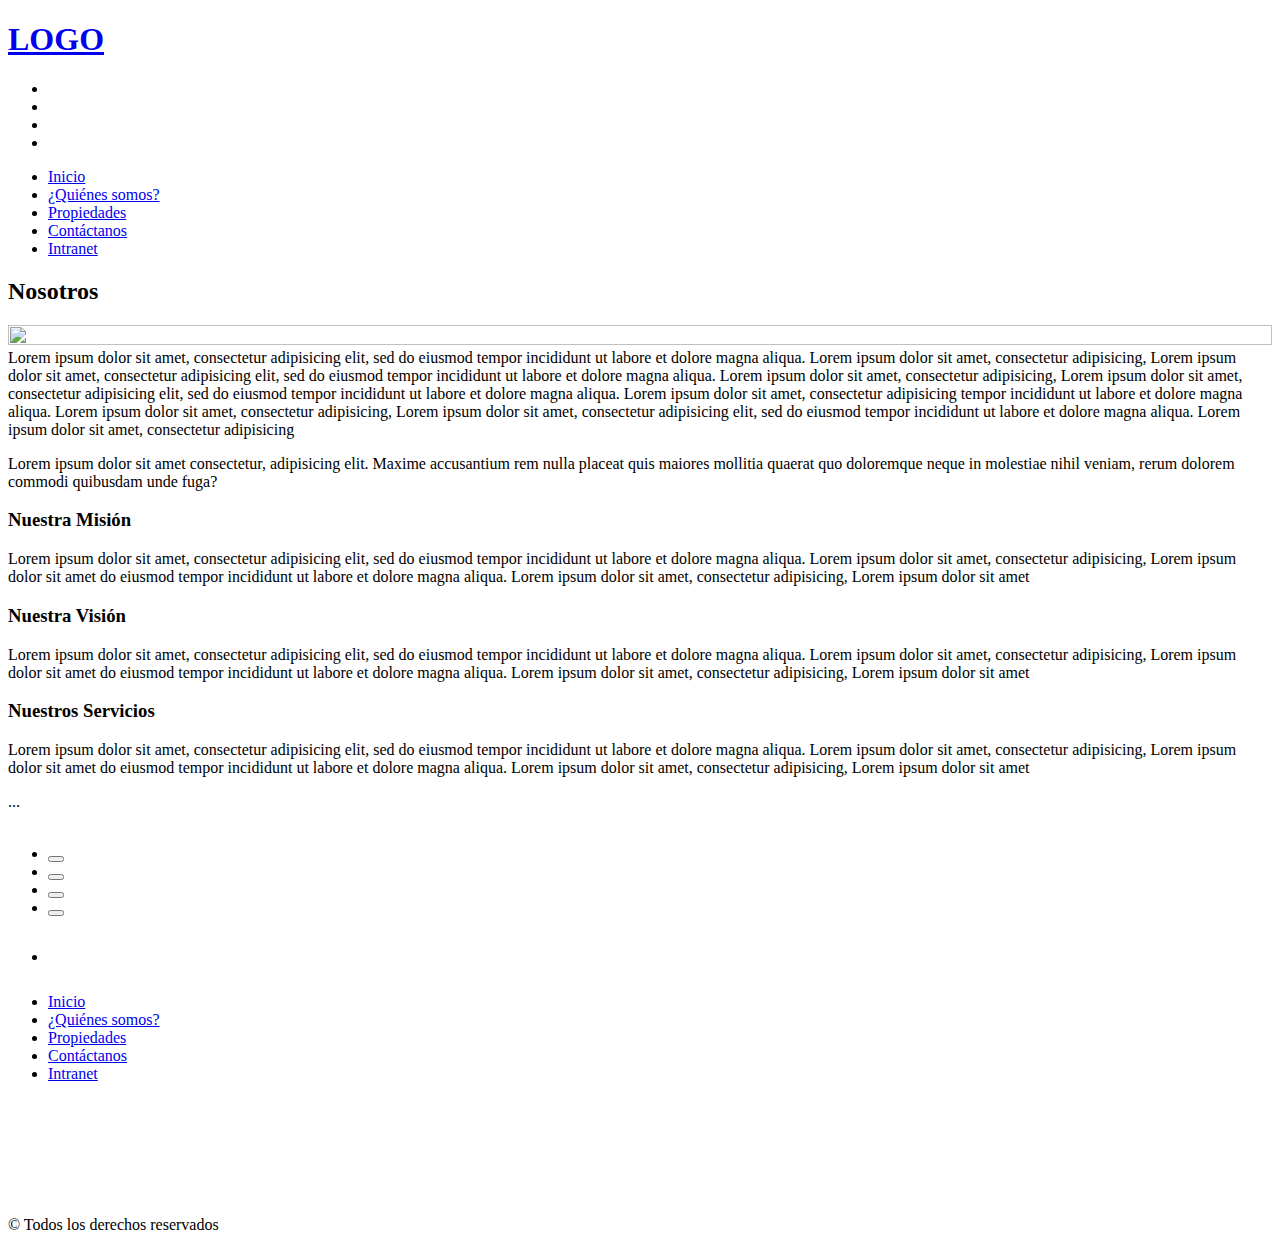
==== about.html @ 159c0ed7 "fix: repair img of TheTest" ====
<!DOCTYPE html>
<html lang="en">
  <head>
    <meta charset="utf-8" />
    <meta content="width=device-width, initial-scale=1.0" name="viewport" />

    <title>Nosotros - Página básica 4</title>
    <meta content="" name="description" />
    <meta content="" name="keywords" />

    <!-- Google Fonts -->
    <link rel="preconnect" href="https://fonts.googleapis.com" />
    <link rel="preconnect" href="https://fonts.gstatic.com" crossorigin />
    <link
      href="https://fonts.googleapis.com/css2?family=Open+Sans:ital,wght@0,300;0,400;0,500;0,600;0,700;1,300;1,400;1,600;1,700&family=Roboto:ital,wght@0,300;0,400;0,500;0,600;0,700;1,300;1,400;1,500;1,600;1,700&family=Work+Sans:ital,wght@0,300;0,400;0,500;0,600;0,700;1,300;1,400;1,500;1,600;1,700&display=swap"
      rel="stylesheet"
    />

    <!-- Vendor CSS Files -->
    <link
      href="assets/vendor/bootstrap/css/bootstrap.min.css"
      rel="stylesheet"
    />
    <link
      href="assets/vendor/bootstrap-icons/bootstrap-icons.css"
      rel="stylesheet"
    />
    <link
      href="assets/vendor/fontawesome-free/css/all.min.css"
      rel="stylesheet"
    />
    <link href="assets/vendor/aos/aos.css" rel="stylesheet" />
    <link
      href="assets/vendor/glightbox/css/glightbox.min.css"
      rel="stylesheet"
    />
    <link href="assets/vendor/swiper/swiper-bundle.min.css" rel="stylesheet" />

    <!-- Template Main CSS File -->
    <link href="assets/css/main.css" rel="stylesheet" />
  </head>

  <body>
    <!-- ======= Header ======= -->
    <header id="header" class="header">
      <div class="container-fluid p-0 m-0">
        <div
          class="container-fluid d-flex align-items-center justify-content-between navbar-nav-top"
        >
          <a href="index.html" class="logo">
            <h1>LOGO</h1>
          </a>

          <i
            class="mobile-nav-toggle mobile-nav-show bi bi-list text-white"
          ></i>
          <i
            class="mobile-nav-toggle mobile-nav-hide d-none bi bi-x text-white"
          ></i>
          <nav id="navbar" class="navbar">
            <ul>
              <li>
                <a href="#" class="active">
                  <i class="bi bi-linkedin"></i>
                </a>
              </li>
              <li>
                <a href="#">
                  <i class="bi bi-instagram"></i>
                </a>
              </li>
              <li>
                <a href="#">
                  <i class="bi bi-twitter"></i>
                </a>
              </li>
              <li>
                <a href="#">
                  <i class="bi bi-facebook"></i>
                </a>
              </li>
            </ul>
          </nav>
          <!-- .navbar -->
        </div>

        <div class="w-100">
          <nav id="navbar" class="navbar w-100">
            <ul class="navbar-nav-down">
              <li><a href="index.html">Inicio</a></li>
              <li><a href="about.html" class="active">¿Quiénes somos?</a></li>
              <li><a href="properties.html">Propiedades</a></li>
              <li><a href="contact.html">Contáctanos</a></li>
              <li><a href="intranet.html">Intranet</a></li>
            </ul>
          </nav>
        </div>
      </div>
    </header>
    <!-- End Header -->

    <main id="main" class="mb-5">
      <div class="container-fluid about-section">
        <div class="container">
          <div class="row">
            <div class="col-lg-12">
              <div class="contact-agent-title">
                <div class="section-header section-header__uppercase">
                  <h2>Nosotros</h2>
                </div>
                <div class="row mb-1">
                  <div class="col-12 col-md-4">
                    <img
                    src="https://lh4.ggpht.com/wKrDLLmmxjfRG2-E-k5L5BUuHWpCOe4lWRF7oVs1Gzdn5e5yvr8fj-ORTlBF43U47yI=w300"
                    style="width: 100%; height: 90%; float: left"
                  />
                  </div>
                  <div class="col-12 col-md-8">
                    <p>
                      Lorem ipsum dolor sit amet, consectetur adipisicing elit, sed
                      do eiusmod tempor incididunt ut labore et dolore magna aliqua.
                      Lorem ipsum dolor sit amet, consectetur adipisicing, Lorem
                      ipsum dolor sit amet, consectetur adipisicing elit, sed do
                      eiusmod tempor incididunt ut labore et dolore magna aliqua.
                      Lorem ipsum dolor sit amet, consectetur adipisicing, Lorem
                      ipsum dolor sit amet, consectetur adipisicing elit, sed do
                      eiusmod tempor incididunt ut labore et dolore magna aliqua.
                      Lorem ipsum dolor sit amet, consectetur adipisicing tempor
                      incididunt ut labore et dolore magna aliqua. Lorem ipsum dolor
                      sit amet, consectetur adipisicing, Lorem ipsum dolor sit amet,
                      consectetur adipisicing elit, sed do eiusmod tempor incididunt
                      ut labore et dolore magna aliqua. Lorem ipsum dolor sit amet,
                      consectetur adipisicing
                    </p>
                    <p>
                      Lorem ipsum dolor sit amet consectetur, adipisicing elit.
                      Maxime accusantium rem nulla placeat quis maiores mollitia
                      quaerat quo doloremque neque in molestiae nihil veniam, rerum
                      dolorem commodi quibusdam unde fuga?
                    </p>
                  </div>
                </div>
                <div class="row mision-vision-section">
                  <div class="col-lg-9">
                    <h3>Nuestra Misión</h3>
                    <p>
                      Lorem ipsum dolor sit amet, consectetur adipisicing elit,
                      sed do eiusmod tempor incididunt ut labore et dolore magna
                      aliqua. Lorem ipsum dolor sit amet, consectetur
                      adipisicing, Lorem ipsum dolor sit amet do eiusmod tempor
                      incididunt ut labore et dolore magna aliqua. Lorem ipsum
                      dolor sit amet, consectetur adipisicing, Lorem ipsum dolor
                      sit amet
                    </p>

                    <h3>Nuestra Visión</h3>
                    <p>
                      Lorem ipsum dolor sit amet, consectetur adipisicing elit,
                      sed do eiusmod tempor incididunt ut labore et dolore magna
                      aliqua. Lorem ipsum dolor sit amet, consectetur
                      adipisicing, Lorem ipsum dolor sit amet do eiusmod tempor
                      incididunt ut labore et dolore magna aliqua. Lorem ipsum
                      dolor sit amet, consectetur adipisicing, Lorem ipsum dolor
                      sit amet
                    </p>
                    <h3>Nuestros Servicios</h3>
                    <p>
                      Lorem ipsum dolor sit amet, consectetur adipisicing elit,
                      sed do eiusmod tempor incididunt ut labore et dolore magna
                      aliqua. Lorem ipsum dolor sit amet, consectetur
                      adipisicing, Lorem ipsum dolor sit amet do eiusmod tempor
                      incididunt ut labore et dolore magna aliqua. Lorem ipsum
                      dolor sit amet, consectetur adipisicing, Lorem ipsum dolor
                      sit amet
                    </p>
                  </div>

                  <div class="col-lg-3 bg-mision-vision-img">...</div>
                </div>
              </div>
            </div>
          </div>
        </div>
      </div>
    </main>
    <!-- End #main -->

    <!-- ======= Footer ======= -->
    <footer id="footer" class="footer">
      <div class="footer-content position-relative">
        <div class="container">
          <div class="row w-100">
            <div class="col-lg-4 d-flex align-items-center flex-column">
              <div class="footer-logo">
                <a href="index.html" style="color: #fff !important">LOGO</a>
              </div>
              <div class="footer-navigation">
                <div class="footer-nav-links">
                  <ul>
                    <li>
                      <button
                        type="button"
                        class="btn btn-dark btn-circle btn-sm"
                      >
                        <a href="#">
                          <i class="bi bi-facebook"></i>
                        </a>
                      </button>
                    </li>

                    <li>
                      <button
                        type="button"
                        class="btn btn-dark btn-circle btn-sm"
                      >
                        <a href="#">
                          <i class="bi bi-instagram"></i>
                        </a>
                      </button>
                    </li>

                    <li>
                      <button
                        type="button"
                        class="btn btn-dark btn-circle btn-sm"
                      >
                        <a href="#">
                          <i class="bi bi-twitter"></i>
                        </a>
                      </button>
                    </li>

                    <li>
                      <button
                        type="button"
                        class="btn btn-dark btn-circle btn-sm"
                      >
                        <a href="#">
                          <i class="bi bi-linkedin"></i>
                        </a>
                      </button>
                    </li>
                  </ul>
                </div>
              </div>
            </div>

            <div class="col-lg-4 align-items-center">
              <div class="footer-nav-address">
                <ul class="footer-nav-menu">
                  <li>
                    <h4 style="color: #fff; font-size: 20px">Menú</h4>
                  </li>
                  <li><a href="index.html">Inicio</a></li>
                  <li><a href="about.html">¿Quiénes somos?</a></li>
                  <li><a href="properties.html">Propiedades</a></li>
                  <li><a href="contact.html">Contáctanos</a></li>
                  <li><a href="intranet.html">Intranet</a></li>
                </ul>
              </div>
            </div>

            <div class="col-lg-4 d-flex align-items-center flex-column">
              <p class="text-center" style="color: #fff; font-size: 20px">
                Contáctese con nosotros
              </p>

              <div class="footer-nav-address">
                <ul>
                  <li style="color: #fff !important">
                    <i class="bi bi-geo-alt"></i>
                    <span
                      >RentalProp Spa Apoquindo 6410 Of. 605, Las Condes</span
                    >
                  </li>
                  <li style="color: #fff !important">
                    <i class="bi bi-telephone"></i>
                    <span
                      >RentalProp Spa Apoquindo 6410 Of. 605, Las Condes</span
                    >
                  </li>
                  <li style="color: #fff !important">
                    <i class="bi bi-envelope-open mr-3"></i>
                    <span
                      >RentalProp Spa Apoquindo 6410 Of. 605, Las Condes</span
                    >
                  </li>
                </ul>
              </div>
            </div>
          </div>
        </div>
      </div>
    </footer>
    <div class="row w-100">
      <div
        class="d-flex flex-row align-items-center justify-content-center text-center pt-3 bg-white"
      >
        <p>&copy Todos los derechos reservados</p>
      </div>
    </div>
    <!-- End Footer -->

    <a
      href="#"
      class="scroll-top d-flex align-items-center justify-content-center"
      ><i class="bi bi-arrow-up-short"></i
    ></a>

    <div id="preloader"></div>

    <!-- Vendor JS Files -->
    <script src="assets/vendor/bootstrap/js/bootstrap.bundle.min.js"></script>
    <script src="assets/vendor/aos/aos.js"></script>
    <script src="assets/vendor/glightbox/js/glightbox.min.js"></script>
    <script src="assets/vendor/isotope-layout/isotope.pkgd.min.js"></script>
    <script src="assets/vendor/swiper/swiper-bundle.min.js"></script>
    <script src="assets/vendor/purecounter/purecounter_vanilla.js"></script>
    <script src="assets/vendor/php-email-form/validate.js"></script>

    <!-- Template Main JS File -->
    <script src="assets/js/main.js"></script>
  </body>
</html>
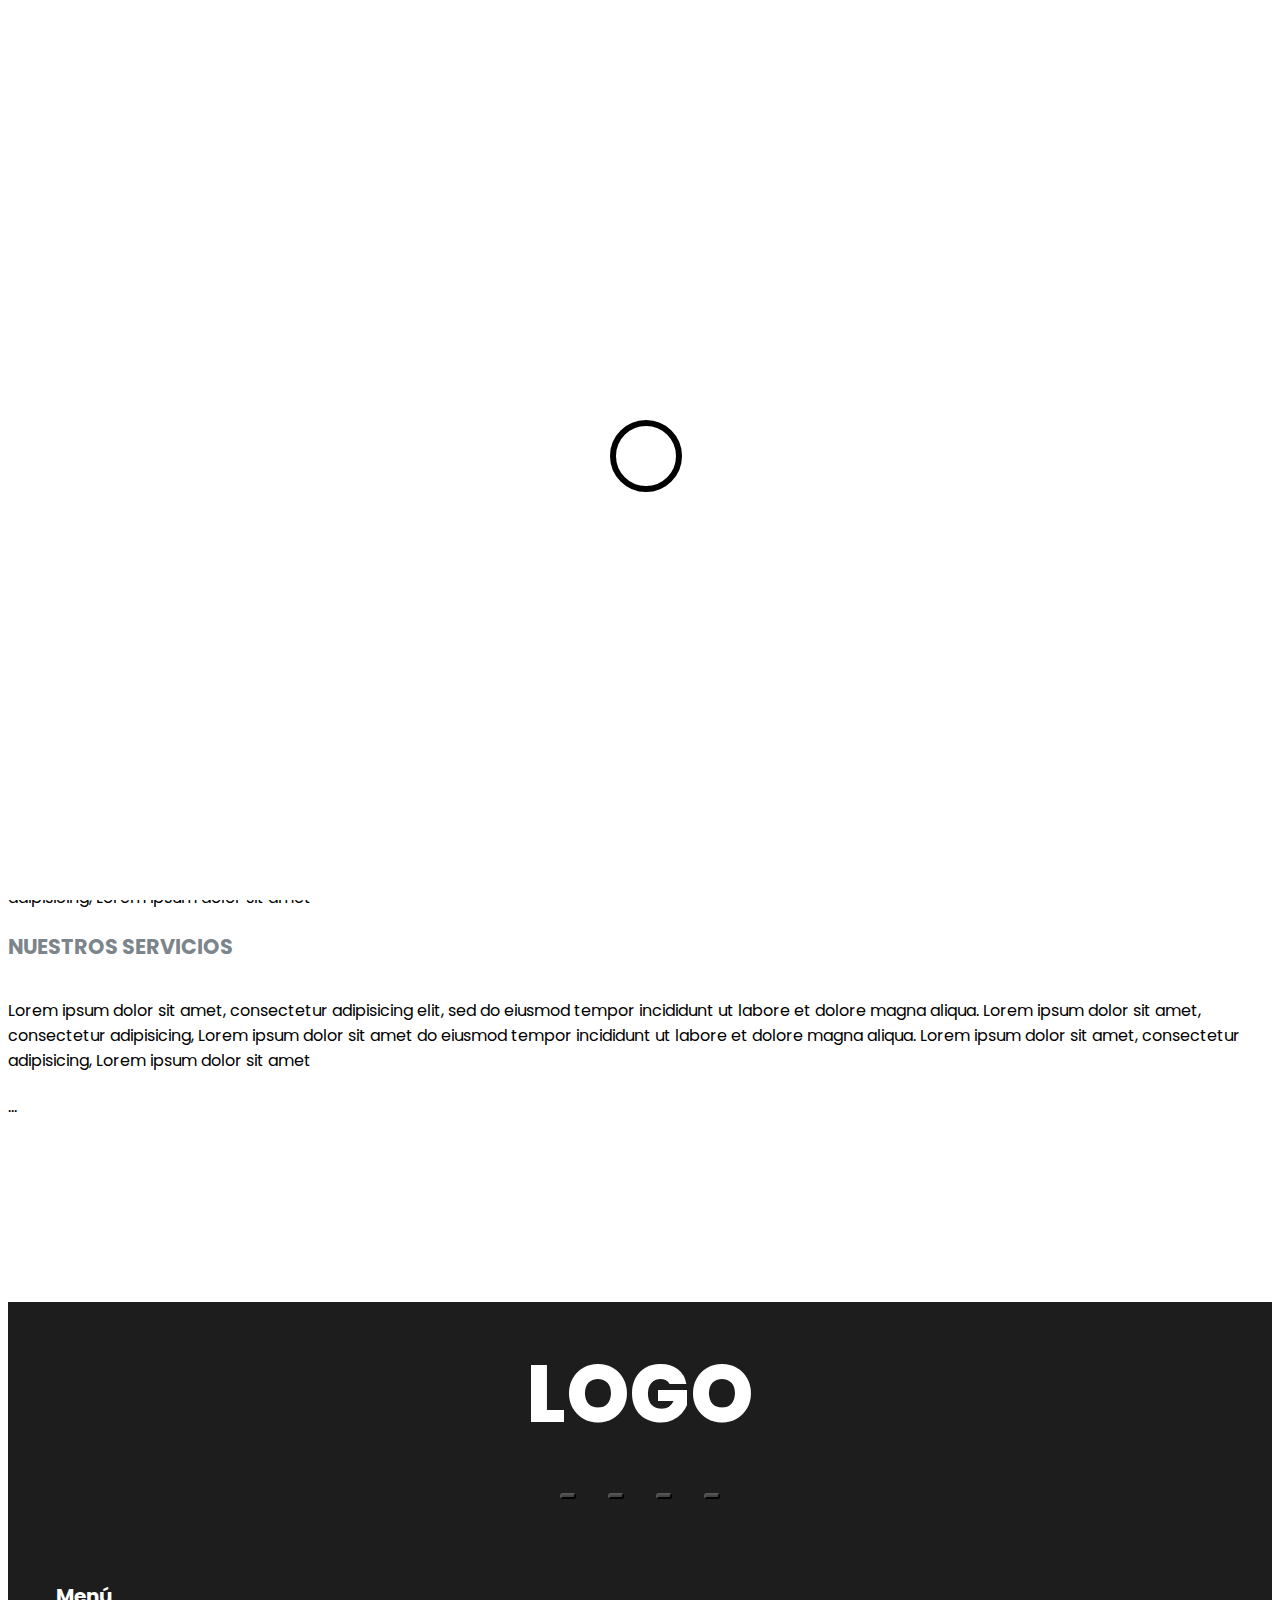
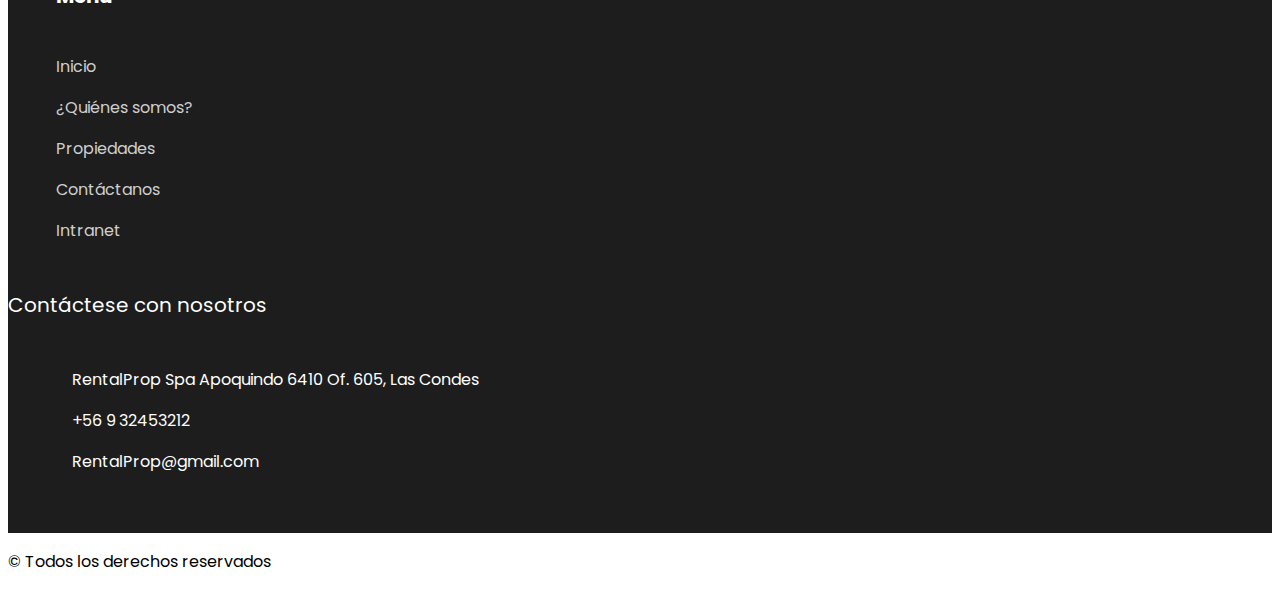
==== commit 9a6d518b: "issues: design and format" ====
--- a/about.html
+++ b/about.html
@@ -109,13 +109,13 @@
                   <h2>Nosotros</h2>
                 </div>
                 <div class="row mb-1">
-                  <div class="col-12 col-md-4">
+                  <div class="col-lg-4 col-sm-12">
                     <img
                     src="https://lh4.ggpht.com/wKrDLLmmxjfRG2-E-k5L5BUuHWpCOe4lWRF7oVs1Gzdn5e5yvr8fj-ORTlBF43U47yI=w300"
                     style="width: 100%; height: 90%; float: left"
                   />
                   </div>
-                  <div class="col-12 col-md-8">
+                  <div class="col-lg-8 col-sm-12">
                     <p>
                       Lorem ipsum dolor sit amet, consectetur adipisicing elit, sed
                       do eiusmod tempor incididunt ut labore et dolore magna aliqua.
@@ -276,13 +276,13 @@
                   <li style="color: #fff !important">
                     <i class="bi bi-telephone"></i>
                     <span
-                      >RentalProp Spa Apoquindo 6410 Of. 605, Las Condes</span
+                      >+56 9 32453212 </span
                     >
                   </li>
                   <li style="color: #fff !important">
                     <i class="bi bi-envelope-open mr-3"></i>
                     <span
-                      >RentalProp Spa Apoquindo 6410 Of. 605, Las Condes</span
+                      >RentalProp@gmail.com</span
                     >
                   </li>
                 </ul>
--- a/assets/css/main.css
+++ b/assets/css/main.css
@@ -0,0 +1,3118 @@
+/* Fonts */
+/* Google Poppins */
+@import url('https://fonts.googleapis.com/css2?family=Poppins:wght@400;600;800&display=swap');
+
+/* Colors */
+:root {
+  /* Font color */
+  --text-primary: #1e8bff;
+  --text-secundary: #7d858c;
+  --text-dark: #1d1d1d;
+  --text-white: #ffffff;
+  --text-light: #f5f5f5;
+
+  /* Backgrounds */
+  --bg-primary: #1e8bff;
+  --bg-secundary: #7d858c;
+  --bg-dark: #1d1d1d;
+  --bg-white: #ffffff;
+  --bg-light: #eeeeee;
+
+  /* Backgrounds Opacity */
+  --bg-primary-opacity: #1e8bffcc;
+  --bg-secundary-opacity: #0c0c0c62;
+
+  /* Font size */
+  --font-size-2xl: 2.2rem;
+  --font-size-xxl: 2rem;
+  --font-size-xl: 1.8rem;
+  --font-size-lg: 1.6rem;
+  --font-size-md: 1.4rem;
+  --font-size-sm: 1.2rem;
+  --font-size-xs: 1rem;
+}
+
+/* Smooth scroll behavior */
+:root {
+  scroll-behavior: smooth;
+}
+
+/*--------------------------------------------------------------
+# General
+--------------------------------------------------------------*/
+body {
+  font-family: 'Poppins', sans-serif;
+  color: var(--color-default);
+  overflow-x: hidden;
+}
+
+a {
+  color: var(--color-primary);
+  text-decoration: none;
+}
+
+a:hover {
+  color: var(--text-primary);
+  text-decoration: none;
+}
+
+h1,
+h2,
+h3,
+h4,
+h5,
+h6 {
+  font-family: var(--font-primary);
+}
+
+/*--------------------------------------------------------------
+# Sections & Section Header
+--------------------------------------------------------------*/
+section {
+  overflow: hidden;
+  padding: 1rem 0 3rem 0;
+}
+
+.section-bg {
+  background-color: var(--bg-white);
+}
+
+.section-header {
+  display: flex;
+  align-items: center;
+  justify-content: center;
+  text-align: center;
+  flex-direction: column;
+}
+
+.section-header.section-header__uppercase {
+  text-transform: uppercase;
+}
+
+.section-header h2 {
+  color: var(--text-dark);
+  text-align: center;
+  font-size: 1.5rem;
+  font-weight: bold;
+  padding-bottom: 1.2rem;
+}
+
+@media (max-width: 768px) {
+  .section-header h2 {
+    font-size: 1.5rem;
+  }
+}
+
+/*--------------------------------------------------------------
+# Breadcrumbs
+--------------------------------------------------------------*/
+.breadcrumbs {
+  padding: 140px 0 60px 0;
+  min-height: 30vh;
+  position: relative;
+  background-size: cover;
+  background-position: center;
+  background-repeat: no-repeat;
+}
+
+.breadcrumbs__intranet {
+  padding: 140px 0 60px 0;
+  min-height: 100vh;
+  position: relative;
+  background-size: cover;
+  background-position: center;
+  background-repeat: no-repeat;
+}
+.breadcrumbs__intranet .intranet-form .card-item {
+  background-color: #3d3d3d !important;
+}
+
+.intranet-form .card-item h3 {
+  color: var(--text-white) !important;
+  font-size: 1rem;
+  text-align: center;
+  font-weight: 600;
+}
+
+.intranet-form .card-item form input {
+  background-color:var(--bg-light);
+  color: var(--text-dark) !important;
+  border: 1px solid var(--text-dark) !important;
+  border-radius: 10px !important;
+  padding: 10px 15px !important;
+  font-size: 1rem !important;
+  font-weight: 600 !important;
+}
+
+/* chahe placeholder color */
+.intranet-form .card-item form input::placeholder {
+  color: var(--text-dark) !important;
+  text-align: center;
+}
+
+.intranet-form .card-item form label {
+  color: var(--text-white) !important;
+}
+.intranet-form .card-item form button {
+  background-color: var(--text-white) !important;
+  color: #3d3d3d !important;
+  border: 1px solid var(--text-white) !important;
+  border-radius: 10px !important;
+  padding: 10px 15px !important;
+  font-size: 1rem !important;
+  font-weight: 600 !important;
+}
+
+.breadcrumbs:before {
+  content: '';
+  background-color: rgba(0, 0, 0, 0.6);
+  position: absolute;
+  inset: 0;
+}
+
+.breadcrumbs h2 {
+  font-size: 56px;
+  font-weight: 500;
+  color: var(--text-white);
+  font-family: var(--font-secondary);
+}
+
+.breadcrumbs ol {
+  display: flex;
+  flex-wrap: wrap;
+  list-style: none;
+  padding: 0 0 10px 0;
+  margin: 0;
+  font-size: 16px;
+  font-weight: 600;
+  color: var(--color-primary);
+}
+
+.breadcrumbs ol a {
+  color: rgba(255, 255, 255, 0.8);
+  transition: 0.3s;
+}
+
+.breadcrumbs ol a:hover {
+  text-decoration: underline;
+}
+
+.breadcrumbs ol li + li {
+  padding-left: 10px;
+}
+
+.breadcrumbs ol li + li::before {
+  display: inline-block;
+  padding-right: 10px;
+  color: var(--text-white);
+  content: '/';
+}
+
+/*--------------------------------------------------------------
+# Scroll top button
+--------------------------------------------------------------*/
+.scroll-top {
+  position: fixed;
+  visibility: hidden;
+  opacity: 0;
+  right: 15px;
+  bottom: 15px;
+  z-index: 99999;
+  background: var(--bg-primary);
+  width: 40px;
+  height: 40px;
+  border-radius: 4px;
+  transition: all 0.4s;
+}
+
+.scroll-top i {
+  font-size: 24px;
+  color: var(--color-secondary);
+  line-height: 0;
+}
+
+.scroll-top:hover {
+  background: var(--bg-primary);
+  color: #fff;
+}
+
+.scroll-top.active {
+  visibility: visible;
+  opacity: 1;
+}
+
+/*--------------------------------------------------------------
+# Preloader
+--------------------------------------------------------------*/
+#preloader {
+  position: fixed;
+  inset: 0;
+  z-index: 999999;
+  overflow: hidden;
+  background: #fff;
+  transition: all 0.6s ease-out;
+}
+
+#preloader:before {
+  content: '';
+  position: fixed;
+  top: calc(50% - 30px);
+  left: calc(50% - 30px);
+  border: 6px solid #fff;
+  border-color: var(--color-primary) transparent var(--color-primary)
+    transparent;
+  border-radius: 50%;
+  width: 60px;
+  height: 60px;
+  -webkit-animation: animate-preloader 1.5s linear infinite;
+  animation: animate-preloader 1.5s linear infinite;
+}
+
+@-webkit-keyframes animate-preloader {
+  0% {
+    transform: rotate(0deg);
+  }
+
+  100% {
+    transform: rotate(360deg);
+  }
+}
+
+@keyframes animate-preloader {
+  0% {
+    transform: rotate(0deg);
+  }
+
+  100% {
+    transform: rotate(360deg);
+  }
+}
+
+/*--------------------------------------------------------------
+# Disable aos animation delay on mobile devices
+--------------------------------------------------------------*/
+@media screen and (max-width: 768px) {
+  [data-aos-delay] {
+    transition-delay: 0 !important;
+  }
+}
+
+/*--------------------------------------------------------------
+# Header
+--------------------------------------------------------------*/
+.header {
+  z-index: 997;
+  position: fixed;
+  top: 0;
+  left: 0;
+  right: 0;
+  width: 100%;
+}
+
+/*--------------------------------------------------------------
+# Desktop Navigation
+--------------------------------------------------------------*/
+.navbar-nav-top {
+  background-color: var(--bg-white);
+  padding: 0.5rem;
+}
+
+@media (min-width: 768px) {
+  .navbar-nav-top {
+    padding: 0rem 5rem;
+  }
+}
+
+.navbar-nav-top h1 {
+  color: var(--text-dark);
+  font-size: 2rem;
+  font-weight: 800;
+  padding: 0.2rem;
+}
+
+.navbar-nav-top .logo {
+  color: var(--text-dark);
+  font-size: 2rem;
+  font-weight: 800;
+  padding-top: 0.7rem;
+}
+
+.navbar-nav-top .navbar ul li a i {
+  color: var(--text-dark) !important;
+  font-size: 1rem !important;
+}
+
+.navbar-nav-top i {
+  color: var(--text-dark) !important;
+}
+
+.navbar-wrapper {
+  display: flex;
+  flex-direction: column;
+  justify-content: space-between;
+  flex-direction: column;
+  align-items: center;
+  width: 100%;
+}
+
+@media (min-width: 1280px) {
+  .navbar-nav-down {
+    width: 100%;
+    display: flex;
+    justify-content: space-around;
+    align-items: center;
+    padding: 0.5rem !important;
+    background-color: var(--bg-dark);
+  }
+
+  .navbar {
+    padding: 0;
+  }
+
+  .navbar ul {
+    margin: 0;
+    padding: 0;
+    display: flex;
+    list-style: none;
+    align-items: center;
+  }
+
+  .navbar li {
+    position: relative;
+  }
+
+  .navbar > ul > li {
+    white-space: nowrap;
+    padding: 10px 0 10px 28px;
+  }
+
+  .navbar a,
+  .navbar a:focus {
+    display: flex;
+    align-items: center;
+    justify-content: space-between;
+    padding: 0 3px;
+    font-family: var(--font-primary);
+    /* font-size: 16px; */
+    font-weight: 500;
+    color: rgba(255, 255, 255, 0.6);
+    text-transform: capitalize;
+    white-space: nowrap;
+    transition: 0.3s;
+    position: relative;
+  }
+
+  .navbar a i,
+  .navbar a:focus i {
+    font-size: 12px;
+    line-height: 0;
+    margin-left: 5px;
+  }
+
+  .navbar > ul > li > a:before {
+    content: '';
+    position: absolute;
+    width: 100%;
+    height: 2px;
+    bottom: -6px;
+    left: 0;
+    background-color: var(--color-primary);
+    visibility: hidden;
+    width: 0px;
+    transition: all 0.3s ease-in-out 0s;
+  }
+
+  .navbar a:hover:before,
+  .navbar li:hover > a:before,
+  .navbar .active:before {
+    visibility: visible;
+    width: 100%;
+  }
+
+  .navbar a:hover,
+  .navbar .active,
+  .navbar .active:focus,
+  .navbar li:hover > a {
+    color: #fff;
+  }
+
+  .navbar .dropdown ul {
+    display: block;
+    position: absolute;
+    left: 28px;
+    top: calc(100% + 30px);
+    margin: 0;
+    padding: 10px 0;
+    z-index: 99;
+    opacity: 0;
+    visibility: hidden;
+    background: #fff;
+    box-shadow: 0px 0px 30px rgba(127, 137, 161, 0.25);
+    transition: 0.3s;
+  }
+
+  .navbar .dropdown ul li {
+    min-width: 200px;
+  }
+
+  .navbar .dropdown ul a {
+    padding: 10px 20px;
+    /* font-size: 15px; */
+    text-transform: none;
+    color: var(--color-default);
+    font-weight: 400;
+  }
+
+  .navbar .dropdown ul a i {
+    font-size: 12px;
+  }
+
+  .navbar .dropdown ul a:hover,
+  .navbar .dropdown ul .active:hover,
+  .navbar .dropdown ul li:hover > a {
+    color: var(--color-primary);
+  }
+
+  .navbar .dropdown:hover > ul {
+    opacity: 1;
+    top: 100%;
+    visibility: visible;
+  }
+
+  .navbar .dropdown .dropdown ul {
+    top: 0;
+    left: calc(100% - 30px);
+    visibility: hidden;
+  }
+
+  .navbar .dropdown .dropdown:hover > ul {
+    opacity: 1;
+    top: 0;
+    left: 100%;
+    visibility: visible;
+  }
+}
+
+@media (min-width: 1280px) and (max-width: 1366px) {
+  .navbar .dropdown .dropdown ul {
+    left: -90%;
+  }
+
+  .navbar .dropdown .dropdown:hover > ul {
+    left: -100%;
+  }
+}
+
+@media (min-width: 1280px) {
+  .mobile-nav-show,
+  .mobile-nav-hide {
+    display: none;
+  }
+}
+
+/*--------------------------------------------------------------
+# Mobile Navigation
+--------------------------------------------------------------*/
+@media (max-width: 1279px) {
+  .navbar {
+    position: fixed;
+    top: 0;
+    right: -100%;
+    width: 100%;
+    max-width: 400px;
+    bottom: 0;
+    transition: 0.3s;
+    z-index: 9997;
+  }
+
+  .navbar ul {
+    position: absolute;
+    inset: 0;
+    padding: 50px 0 10px 0;
+    margin: 0;
+    background: rgba(0, 0, 0, 0.8);
+    overflow-y: auto;
+    transition: 0.3s;
+    z-index: 9998;
+  }
+
+  .navbar a,
+  .navbar a:focus {
+    display: flex;
+    align-items: center;
+    justify-content: space-between;
+    padding: 10px 20px;
+    font-family: var(--font-primary);
+    font-size: 15px;
+    font-weight: 500;
+    color: rgba(255, 255, 255, 0.7);
+    white-space: nowrap;
+    text-transform: uppercase;
+    transition: 0.3s;
+  }
+
+  .navbar a i,
+  .navbar a:focus i {
+    font-size: 12px;
+    line-height: 0;
+    margin-left: 5px;
+  }
+
+  .navbar a:hover,
+  .navbar .active,
+  .navbar .active:focus,
+  .navbar li:hover > a {
+    color: #fff;
+  }
+
+  .navbar .dropdown ul,
+  .navbar .dropdown .dropdown ul {
+    position: static;
+    display: none;
+    padding: 10px 0;
+    margin: 10px 20px;
+    transition: all 0.5s ease-in-out;
+    border: 1px solid #222428;
+  }
+
+  .navbar .dropdown > .dropdown-active,
+  .navbar .dropdown .dropdown > .dropdown-active {
+    display: block;
+  }
+
+  .mobile-nav-show {
+    position: relative;
+    color: #fff;
+    font-size: 28px;
+    cursor: pointer;
+    line-height: 0;
+    transition: 0.5s;
+    z-index: 9999;
+    padding-right: 10px;
+  }
+
+  .mobile-nav-hide {
+    color: #fff !important;
+    font-size: 32px;
+    cursor: pointer;
+    line-height: 0;
+    transition: 0.5s;
+    position: fixed;
+    right: 20px;
+    top: 20px;
+    z-index: 9999;
+    background-color: var(--bg-white);
+
+    border-radius: 50%;
+  }
+
+  .mobile-nav-active {
+    overflow: hidden;
+  }
+
+  .mobile-nav-active .navbar {
+    right: 0;
+  }
+
+  .mobile-nav-active .navbar:before {
+    content: '';
+    position: fixed;
+    inset: 0;
+    background-color: rgba(255, 255, 255, 0.205);
+    z-index: 9996;
+  }
+}
+
+/*--------------------------------------------------------------
+# Get Started Section
+--------------------------------------------------------------*/
+.get-started .content {
+  padding: 30px 0;
+}
+
+.get-started .content h3 {
+  font-size: 36px;
+  color: var(--color-secondary);
+  font-weight: 600;
+  margin-bottom: 25px;
+  padding-bottom: 25px;
+  position: relative;
+}
+
+.get-started .content h3:after {
+  content: '';
+  position: absolute;
+  display: block;
+  width: 60px;
+  height: 4px;
+  background: var(--color-primary);
+  left: 0;
+  bottom: 0;
+}
+
+.get-started .content p {
+  font-size: 14px;
+}
+
+.get-started .php-email-form {
+  background: #fff;
+  padding: 30px;
+  height: 100%;
+}
+
+@media (max-width: 575px) {
+  .get-started .php-email-form {
+    padding: 20px;
+  }
+}
+
+.get-started .php-email-form h3 {
+  font-size: 14px;
+  font-weight: 700;
+  text-transform: uppercase;
+  letter-spacing: 1px;
+}
+
+.get-started .php-email-form p {
+  font-size: 14px;
+  margin-bottom: 20px;
+}
+
+.get-started .php-email-form .error-message {
+  display: none;
+  color: #fff;
+  background: #df1529;
+  text-align: left;
+  padding: 15px;
+  margin-bottom: 24px;
+  font-weight: 600;
+}
+
+.get-started .php-email-form .sent-message {
+  display: none;
+  color: #fff;
+  background: #059652;
+  text-align: center;
+  padding: 15px;
+  margin-bottom: 24px;
+  font-weight: 600;
+}
+
+.get-started .php-email-form .loading {
+  display: none;
+  background: #fff;
+  text-align: center;
+  padding: 15px;
+  margin-bottom: 24px;
+}
+
+.get-started .php-email-form .loading:before {
+  content: '';
+  display: inline-block;
+  border-radius: 50%;
+  width: 24px;
+  height: 24px;
+  margin: 0 10px -6px 0;
+  border: 3px solid #059652;
+  border-top-color: #fff;
+  -webkit-animation: animate-loading 1s linear infinite;
+  animation: animate-loading 1s linear infinite;
+}
+
+.get-started .php-email-form input,
+.get-started .php-email-form textarea {
+  border-radius: 0;
+  box-shadow: none;
+  font-size: 14px;
+  border-radius: 0;
+}
+
+.get-started .php-email-form input:focus,
+.get-started .php-email-form textarea:focus {
+  border-color: var(--color-primary);
+}
+
+.get-started .php-email-form input {
+  padding: 12px 15px;
+}
+
+.get-started .php-email-form textarea {
+  padding: 12px 15px;
+}
+
+.get-started .php-email-form button[type='submit'] {
+  background: var(--color-primary);
+  border: 0;
+  padding: 10px 30px;
+  color: #fff;
+  transition: 0.4s;
+  border-radius: 4px;
+}
+
+.get-started .php-email-form button[type='submit']:hover {
+  background: rgba(254, 185, 0, 0.8);
+}
+
+@-webkit-keyframes animate-loading {
+  0% {
+    transform: rotate(0deg);
+  }
+
+  100% {
+    transform: rotate(360deg);
+  }
+}
+
+@keyframes animate-loading {
+  0% {
+    transform: rotate(0deg);
+  }
+
+  100% {
+    transform: rotate(360deg);
+  }
+}
+/*--------------------------------------------------------------
+# Filter search Section
+--------------------------------------------------------------*/
+.filter-search {
+  margin-top: -4rem !important;
+  position: relative;
+  z-index: 99;
+}
+
+.filter-search.filter-search__centred {
+  margin-top: -14rem !important;
+  position: relative;
+  z-index: 99;
+}
+
+.filter-search .container {
+  padding: 30px 2rem;
+  background-color: var(--bg-light);
+  border-radius: 20px;
+  color: #ffffff;
+}
+
+.filter-search .container button {
+  border-radius: 50px;
+  background-color: #3d3d3d !important;
+  color: var(--text-white) !important;
+  padding: 0.5rem 2.2rem;
+}
+
+.filter-search .container button:hover {
+  background-color: var(--text-white) !important;
+  color: #3d3d3d !important;
+}
+
+.filter-search .container .row select {
+  background-color: var(--bg-light) !important;
+  color: var(--text-dark) !important;
+  border-radius: 50px;
+  border: 2px solid var(--bg-dark);
+}
+
+.filter-search .container .row input[type='text'],
+.filter-search .container .row input[type='number'] {
+  background-color: var(--bg-light) !important;
+  color: var(--text-dark) !important;
+  border-radius: 50px;
+  border: 2px solid var(--bg-dark);
+}
+
+.filter-search .container .row input[type='radio'] {
+  background-color: var(--bg-light) !important;
+}
+
+.filter-search .container .row input[type='radio']:checked {
+  background-color: var(--bg-primary) !important;
+}
+
+.filter-search .container .row input::-webkit-input-placeholder {
+  color: var(--text-dark);
+}
+
+.filter-search form {
+  color: var(--text-dark);
+}
+
+.radio-item {
+  display: inline-block;
+  position: relative;
+  padding: 0 6px;
+  margin: 10px 0 0;
+}
+
+.radio-item input[type='radio'] {
+  display: none;
+}
+
+.radio-item label {
+  color: #3d3d3d;
+  font-weight: normal;
+}
+
+.radio-item label:before {
+  content: ' ';
+  display: inline-block;
+  position: relative;
+  top: 5px;
+  margin: 0 5px 0 0;
+  width: 20px;
+  height: 20px;
+  border-radius: 11px;
+  border: 2px solid #004c97;
+  background: #004c97 !important;
+}
+
+.form-check-input .radio-item input[type='radio']:checked + label:after {
+  border-radius: 11px;
+  width: 12px;
+  height: 12px;
+  position: absolute;
+  top: 9px;
+  left: 10px;
+  content: ' ';
+  display: block;
+  background: #004c97 !important;
+}
+
+/*--------------------------------------------------------------
+# Utstanding Properties Section
+--------------------------------------------------------------*/
+.outstanding-properties {
+  background-color: var(--bg-light);
+  margin: 4rem 0;
+}
+
+.outstanding-properties .container {
+  padding: 3rem 0;
+  margin: 1rem auto;
+}
+
+.section-display-conf {
+  display: flex;
+  justify-content: space-between;
+  align-items: center;
+  background-color: var(--bg-white);
+  padding: 0.5rem;
+  margin: 0.5rem;
+  border-radius: 5px;
+}
+
+.section-display-conf span {
+  color: #3d3d3d;
+  font-weight: 600;
+  font-size: 1.2rem;
+  text-transform: uppercase;
+}
+
+.preview-layout button span i {
+  color: #3d3d3d;
+  font-size: 1.3rem;
+}
+
+.section-display-conf button {
+  cursor: pointer;
+  margin: 0.2rem;
+}
+
+.outstanding-properties .property-item {
+  display: flex;
+  flex-direction: column;
+  justify-content: space-between;
+  border-radius: 10px;
+  margin: 0.7rem 0;
+  background-color: var(--bg-white);
+  border: 1px solid var(--bg-light);
+  padding: 0.5rem;
+}
+
+.outstanding-properties .property-item-list {
+  display: flex;
+  flex-direction: row;
+  align-items: center;
+  /* flex-direction: column; */
+  justify-content: space-between;
+  border-radius: 10px;
+  margin: 0.7rem 0;
+  background-color: var(--bg-white);
+  border: 1px solid var(--bg-light);
+  padding: 0.5rem;
+}
+
+.outstanding-properties .property-item .card-body .principal-info small,
+.outstanding-properties .property-item .card-body .principal-info p {
+  font-size: 1rem;
+}
+
+.outstanding-properties .property-item .card-body .more-info {
+  background-color: whitesmoke;
+  padding-top: 1rem;
+  border-left: 3px solid orange;
+}
+
+.outstanding-properties .property-item a {
+  color: var(--text-dark) !important;
+  font-size: var(--font-size-md);
+  font-weight: 600;
+}
+
+.outstanding-properties small i {
+  font-size: 1.2rem;
+}
+
+.property .property-item {
+  display: flex;
+  justify-content: center;
+  flex-direction: column;
+}
+
+.property-item-img{
+  height: 272px !important;
+ object-fit: cover;
+}
+.card-props {
+  display: flex !important;
+  justify-content: start;
+  align-items: start;
+  flex-direction: column !important;
+}
+
+.card-props a {
+  text-align: start !important;
+  font-size: 1rem !important;
+}
+
+.card-props small,
+.card-props p {
+  font-size: 0.8rem;
+  color: var(--text-secundary);
+  text-align: start;
+}
+
+.card-props p {
+  text-align: start;
+  border-bottom: 1px solid var(--bg-secundary);
+  width: 100%;
+  padding: 0.5rem 0;
+}
+
+.card-props__footer {
+  display: flex;
+  justify-content: space-between;
+  align-items: center;
+  width: 100%;
+}
+
+.card-props__footer small {
+  color: var(--text-dark);
+}
+
+.card-props__footer span {
+  color: var(--text-secundary);
+  margin-left: 1.2rem !important;
+}
+
+.card-props__uf p {
+  border-top: 1px solid var(--bg-secundary);
+  text-align: center;
+  font-weight: bold;
+  font-size: 1.3rem;
+  padding-top: 0.8rem !important;
+  margin: 0 !important;
+}
+
+.properties-carousel .owl-next,
+.properties-carousel .owl-prev {
+  background-color: var(--bg-white) !important;
+  color: var(--text-dark) !important;
+  position: relative;
+  width: 40px;
+  height: 40px;
+  display: flex;
+  align-items: center;
+  justify-content: center;
+  border-radius: 40px;
+  font-size: 20px;
+  transition: 0.5s;
+}
+
+.properties-carousel .owl-next:hover,
+.properties-carousel .owl-prev:hover {
+  background-color: var(--bg-dark) !important;
+  color: var(--text-white) !important;
+}
+
+.properties-carousel {
+  padding-left: 1.5rem;
+  padding-right: 1.5rem;
+}
+
+@media (min-width: 576px) {
+  .properties-carousel {
+    padding-left: 4rem;
+    padding-right: 4rem;
+  }
+}
+
+.properties-carousel .owl-nav {
+  position: absolute;
+  width: 100%;
+  height: 40px;
+  top: calc(50% - 20px);
+  left: 0;
+  display: flex;
+  justify-content: space-between;
+  z-index: 1;
+}
+
+/*--------------------------------------------------------------
+# Contact Form Section
+--------------------------------------------------------------*/
+.contact-form {
+  background-image: url('/assets/img/hero-carousel/hero-carousel-1.jpg');
+  background-size: cover;
+  background-position: center center;
+  background-repeat: no-repeat;
+  margin: 2rem 0;
+}
+
+.contact-form .form-left {
+  background-color: #3d3d3d;
+  box-shadow: 0 0 30px rgba(0, 0, 0, 0.08);
+}
+
+.contact-form .form-left h3 {
+  color: #ffffff;
+  font-size: 1rem;
+  font-weight: 600;
+  text-align: start;
+}
+
+.contact-form .form-left input,
+.contact-form .form-left textarea {
+  background-color: #3d3d3d !important;
+  color: #ffffff !important;
+  border-radius: 50px;
+  border: 2px solid white;
+}
+
+/* change placholder color */
+.contact-form .form-left input::-webkit-input-placeholder,
+.contact-form .form-left textarea::-webkit-input-placeholder {
+  color: #ffffff;
+}
+
+.contact-form .form-left textarea {
+  background-color: #3d3d3d !important;
+  color: #ffffff !important;
+  border-radius: 25px;
+}
+.contact-form .form-left label {
+  color: #ffffff !important;
+}
+
+.contact-form .form-left button {
+  background-color: #ffffff !important;
+  color: #3d3d3d !important;
+  border-radius: 50px;
+  border: none;
+}
+
+.contact-form .form-right {
+  background-color: #ffffff;
+  box-shadow: 0 0 30px rgba(0, 0, 0, 0.08);
+  padding: 2.5rem;
+}
+
+.contact-form .form-right h3 {
+  color: #3d3d3d;
+  font-size: 1rem;
+  font-weight: 600;
+  text-align: start;
+}
+
+.form-right .card-body .contact-info i {
+  margin-right: 1rem;
+}
+
+/*--------------------------------------------------------------
+# Constructions Section
+--------------------------------------------------------------*/
+.constructions .card-item {
+  border: 1px solid rgba(82, 86, 94, 0.2);
+  background: #fff;
+  position: relative;
+  border-radius: 0;
+}
+
+.constructions .card-item .card-bg {
+  min-height: 300px;
+  background-size: cover;
+  background-position: center;
+  background-repeat: no-repeat;
+}
+
+.constructions .card-item .card-body {
+  padding: 30px;
+}
+
+.constructions .card-item h4 {
+  font-weight: 700;
+  font-size: 20px;
+  margin-bottom: 15px;
+  color: var(--color-secondary);
+}
+
+.constructions .card-item p {
+  color: var(--color-secondary);
+  margin: 0;
+}
+
+/*--------------------------------------------------------------
+# Services Section
+--------------------------------------------------------------*/
+.services .service-item {
+  padding: 40px;
+  height: 100%;
+  display: flex;
+  flex-direction: column;
+  justify-content: center;
+  align-items: center;
+  border-radius: 10px;
+  background-color: #3d3d3d;
+  color: var(--text-white);
+}
+
+.services .service-item .icon {
+  width: 48px;
+  height: 48px;
+  position: relative;
+  margin-bottom: 50px;
+}
+
+.services .service-item .icon i {
+  color: var(--color-secondary);
+  font-size: 40px;
+  transition: ease-in-out 0.3s;
+  z-index: 2;
+  position: relative;
+  line-height: 1.8;
+}
+
+.services .service-item h3 {
+  color: var(--color-default);
+  font-weight: 600;
+  margin: 0 0 20px 0;
+  padding-bottom: 8px;
+  font-size: 22px;
+  position: relative;
+  display: inline-block;
+  transition: 0.3s;
+}
+
+.services .service-item p {
+  line-height: 24px;
+  font-size: 14px;
+  margin-bottom: 0;
+}
+
+.services .row {
+  margin: 1.5rem 0.5rem;
+}
+
+.services .service-item .readmore {
+  margin-top: 15px;
+  display: inline-block;
+  color: var(--color-primary);
+}
+
+.services .service-item:hover .icon:before {
+  background: var(--color-primary);
+}
+
+.services .service-item:hover h3 {
+  border-color: var(--color-primary);
+}
+
+/*--------------------------------------------------------------
+# Features Section
+--------------------------------------------------------------*/
+.features .nav-tabs {
+  border: 0;
+}
+
+.features .nav-link {
+  padding: 15px 0;
+  transition: 0.3s;
+  color: var(--color-secondary);
+  border-radius: 0;
+  display: flex;
+  align-items: center;
+  justify-content: center;
+  cursor: pointer;
+  height: 100%;
+  border: 0;
+  border-bottom: 4px solid #e2e4e6;
+}
+
+.features .nav-link i {
+  padding-right: 15px;
+  font-size: 48px;
+}
+
+.features .nav-link h4 {
+  font-size: 18px;
+  font-weight: 600;
+  margin: 0;
+}
+
+@media (max-width: 575px) {
+  .features .nav-link h4 {
+    font-size: 16px;
+  }
+}
+
+.features .nav-link:hover {
+  color: var(--color-primary);
+}
+
+.features .nav-link.active {
+  color: var(--color-primary);
+  background-color: transparent;
+  border-color: var(--color-primary);
+}
+
+.features .tab-content {
+  margin-top: 30px;
+}
+
+.features .tab-pane h3 {
+  font-weight: 700;
+  font-size: 32px;
+  position: relative;
+  margin-bottom: 20px;
+  padding-bottom: 20px;
+}
+
+.features .tab-pane h3:after {
+  content: '';
+  position: absolute;
+  display: block;
+  width: 60px;
+  height: 3px;
+  background: var(--color-primary);
+  left: 0;
+  bottom: 0;
+}
+
+.features .tab-pane ul {
+  list-style: none;
+  padding: 0;
+}
+
+.features .tab-pane ul li {
+  padding-top: 10px;
+}
+
+.features .tab-pane ul i {
+  font-size: 20px;
+  padding-right: 4px;
+  color: var(--color-primary);
+}
+
+.features .tab-pane p:last-child {
+  margin-bottom: 0;
+}
+
+/*--------------------------------------------------------------
+# Our Projects Section
+--------------------------------------------------------------*/
+.projects .portfolio-flters {
+  padding: 0;
+  margin: 0 auto 20px auto;
+  list-style: none;
+  text-align: center;
+}
+
+.projects .portfolio-flters li {
+  cursor: pointer;
+  display: inline-block;
+  padding: 0;
+  font-size: 18px;
+  font-weight: 500;
+  margin: 0 10px;
+  line-height: 1;
+  margin-bottom: 5px;
+  transition: all 0.3s ease-in-out;
+}
+
+.projects .portfolio-flters li:hover,
+.projects .portfolio-flters li.filter-active {
+  color: var(--color-primary);
+}
+
+.projects .portfolio-flters li:first-child {
+  margin-left: 0;
+}
+
+.projects .portfolio-flters li:last-child {
+  margin-right: 0;
+}
+
+@media (max-width: 575px) {
+  .projects .portfolio-flters li {
+    font-size: 14px;
+    margin: 0 5px;
+  }
+}
+
+.projects .portfolio-content {
+  position: relative;
+  overflow: hidden;
+}
+
+.projects .portfolio-content img {
+  transition: 0.3s;
+}
+
+.projects .portfolio-content .portfolio-info {
+  opacity: 0;
+  position: absolute;
+  inset: 0;
+  z-index: 3;
+  transition: all ease-in-out 0.3s;
+  background: rgba(0, 0, 0, 0.6);
+  padding: 15px;
+}
+
+.projects .portfolio-content .portfolio-info h4 {
+  font-size: 14px;
+  padding: 5px 10px;
+  font-weight: 400;
+  color: #fff;
+  display: inline-block;
+  background-color: var(--color-primary);
+}
+
+.projects .portfolio-content .portfolio-info p {
+  position: absolute;
+  bottom: 10px;
+  text-align: center;
+  display: inline-block;
+  left: 0;
+  right: 0;
+  font-size: 16px;
+  font-weight: 600;
+  color: rgba(255, 255, 255, 0.8);
+}
+
+.projects .portfolio-content .portfolio-info .preview-link,
+.projects .portfolio-content .portfolio-info .details-link {
+  position: absolute;
+  left: calc(50% - 40px);
+  font-size: 26px;
+  top: calc(50% - 14px);
+  color: #fff;
+  transition: 0.3s;
+  line-height: 1.2;
+}
+
+.projects .portfolio-content .portfolio-info .preview-link:hover,
+.projects .portfolio-content .portfolio-info .details-link:hover {
+  color: var(--color-primary);
+}
+
+.projects .portfolio-content .portfolio-info .details-link {
+  left: 50%;
+  font-size: 34px;
+  line-height: 0;
+}
+
+.projects .portfolio-content:hover .portfolio-info {
+  opacity: 1;
+}
+
+.projects .portfolio-content:hover img {
+  transform: scale(1.1);
+}
+
+/*--------------------------------------------------------------
+# Alt Services Section
+--------------------------------------------------------------*/
+.alt-services .img-bg {
+  background-size: cover;
+  background-position: center center;
+  min-height: 400px;
+}
+
+.alt-services h3 {
+  font-size: 28px;
+  font-weight: 700;
+  color: var(--color-secondary);
+  margin-bottom: 20px;
+  padding-bottom: 20px;
+  position: relative;
+}
+
+.alt-services h3:after {
+  content: '';
+  position: absolute;
+  display: block;
+  width: 50px;
+  height: 3px;
+  background: var(--color-primary);
+  left: 0;
+  bottom: 0;
+}
+
+.alt-services .icon-box {
+  margin-top: 50px;
+}
+
+.alt-services .icon-box i {
+  display: flex;
+  align-items: center;
+  justify-content: center;
+  color: var(--color-primary);
+  margin-right: 25px;
+  font-size: 28px;
+  width: 56px;
+  height: 56px;
+  border-radius: 4px;
+  line-height: 0;
+  box-shadow: 0px 2px 30px rgba(0, 0, 0, 0.08);
+  background-color: #fff;
+  transition: 0.3s;
+}
+
+.alt-services .icon-box:hover i {
+  background-color: var(--color-primary);
+  color: #fff;
+}
+
+.alt-services .icon-box h4 {
+  font-weight: 700;
+  margin-bottom: 10px;
+  font-size: 18px;
+}
+
+.alt-services .icon-box h4 a {
+  color: #000;
+  transition: 0.3s;
+}
+
+.alt-services .icon-box h4 a:hover {
+  color: var(--color-primary);
+}
+
+.alt-services .icon-box p {
+  line-height: 24px;
+  font-size: 14px;
+  margin-bottom: 0;
+}
+
+/*--------------------------------------------------------------
+# About Section
+--------------------------------------------------------------*/
+
+@media (min-width: 991px) {
+  .about h2 {
+    max-width: 65%;
+    margin: 0 0 80px 0;
+  }
+}
+
+.about .our-story {
+  padding: 40px;
+  background-color: #f5f6f7;
+}
+
+@media (min-width: 991px) {
+  .about .our-story {
+    padding-right: 35%;
+  }
+}
+
+.about .our-story h4 {
+  text-transform: uppercase;
+  font-size: 18px;
+  color: #838893;
+}
+
+.about .our-story h3 {
+  font-size: 36px;
+  font-weight: 700;
+  margin-bottom: 20px;
+  color: var(--color-secondary);
+}
+
+.about .our-story p:last-child {
+  margin-bottom: 0;
+}
+
+.about ul {
+  list-style: none;
+  padding: 0;
+  font-size: 15px;
+}
+
+.about ul li {
+  padding: 5px 0;
+  display: flex;
+  align-items: center;
+}
+
+.about ul i {
+  font-size: 20px;
+  margin-right: 4px;
+  color: var(--color-primary);
+}
+
+.about .watch-video i {
+  font-size: 32px;
+  transition: 0.3s;
+  color: var(--color-primary);
+}
+
+.about .watch-video a {
+  font-weight: 600;
+  color: var(--color-secondary);
+  margin-left: 8px;
+  transition: 0.3s;
+}
+
+.about .watch-video:hover a {
+  color: var(--color-primary);
+}
+
+.about .about-img {
+  min-height: 600px;
+  background-size: cover;
+  background-position: center;
+}
+
+@media (min-width: 992px) {
+  .about .about-img {
+    position: absolute;
+    top: 0;
+    right: 0;
+  }
+}
+
+
+
+/*--------------------------------------------------------------
+# Servie Cards Section
+--------------------------------------------------------------*/
+.services-cards h3 {
+  font-size: 20px;
+  font-weight: 700;
+  color: var(--color-secondary);
+}
+
+.services-cards p {
+  font-size: 15px;
+}
+
+.services-cards ul li {
+  display: flex;
+  align-items: center;
+  font-size: 14px;
+  padding-top: 10px;
+}
+
+.services-cards ul li i {
+  font-size: 16px;
+  color: var(--color-primary);
+  margin-right: 6px;
+}
+
+/*--------------------------------------------------------------
+# Projet Details Section
+--------------------------------------------------------------*/
+.project-details .portfolio-details-slider img {
+  width: 100%;
+}
+
+.project-details
+  .portfolio-details-slider
+  .swiper-pagination
+  .swiper-pagination-bullet {
+  width: 12px;
+  height: 12px;
+  background-color: rgba(255, 255, 255, 0.7);
+  opacity: 1;
+}
+
+.project-details
+  .portfolio-details-slider
+  .swiper-pagination
+  .swiper-pagination-bullet-active {
+  background-color: var(--color-primary);
+}
+
+.project-details .swiper-button-prev,
+.project-details .swiper-button-next {
+  width: 48px;
+  height: 48px;
+}
+
+.project-details .swiper-button-prev:after,
+.project-details .swiper-button-next:after {
+  color: rgba(255, 255, 255, 0.8);
+  background-color: rgba(0, 0, 0, 0.2);
+  font-size: 24px;
+  border-radius: 50%;
+  width: 48px;
+  height: 48px;
+  display: flex;
+  align-items: center;
+  justify-content: center;
+  transition: 0.3s;
+}
+
+.project-details .swiper-button-prev:hover:after,
+.project-details .swiper-button-next:hover:after {
+  background-color: rgba(0, 0, 0, 0.6);
+}
+
+@media (max-width: 575px) {
+  .project-details .swiper-button-prev,
+  .project-details .swiper-button-next {
+    display: none;
+  }
+}
+
+.project-details .portfolio-info h3 {
+  font-size: 22px;
+  font-weight: 700;
+  margin-bottom: 20px;
+  padding-bottom: 20px;
+  position: relative;
+}
+
+.project-details .portfolio-info h3:after {
+  content: '';
+  position: absolute;
+  display: block;
+  width: 50px;
+  height: 3px;
+  background: var(--color-primary);
+  left: 0;
+  bottom: 0;
+}
+
+.project-details .portfolio-info ul {
+  list-style: none;
+  padding: 0;
+  font-size: 15px;
+}
+
+.project-details .portfolio-info ul li {
+  display: flex;
+  flex-direction: column;
+  padding-bottom: 15px;
+}
+
+.project-details .portfolio-info ul strong {
+  text-transform: uppercase;
+  font-weight: 400;
+  color: #838893;
+  font-size: 14px;
+}
+
+.project-details .portfolio-info .btn-visit {
+  padding: 8px 40px;
+  background: var(--color-primary);
+  color: #fff;
+  border-radius: 50px;
+  transition: 0.3s;
+}
+
+.project-details .portfolio-info .btn-visit:hover {
+  background: #ffc019;
+}
+
+.project-details .portfolio-description h2 {
+  font-size: 26px;
+  font-weight: 700;
+  margin-bottom: 20px;
+  color: var(--color-secondary);
+}
+
+.project-details .portfolio-description p {
+  padding: 0;
+}
+
+/*--------------------------------------------------------------
+# Service Details Section
+--------------------------------------------------------------*/
+.service-details .services-list {
+  padding: 10px 30px;
+  border: 1px solid #d5d7da;
+  margin-bottom: 20px;
+}
+
+.service-details .services-list a {
+  display: block;
+  line-height: 1;
+  padding: 8px 0 8px 15px;
+  border-left: 3px solid #d9e3e8;
+  margin: 20px 0;
+  color: var(--color-secondary);
+  transition: 0.3s;
+}
+
+.service-details .services-list a.active {
+  font-weight: 700;
+  border-color: var(--color-primary);
+}
+
+.service-details .services-list a:hover {
+  border-color: var(--color-primary);
+}
+
+.service-details .services-img {
+  margin-bottom: 20px;
+}
+
+.service-details h3 {
+  font-size: 28px;
+  font-weight: 700;
+}
+
+.service-details h4 {
+  font-size: 20px;
+  font-weight: 700;
+}
+
+.service-details p {
+  font-size: 15px;
+}
+
+.service-details ul {
+  list-style: none;
+  padding: 0;
+  font-size: 15px;
+}
+
+.service-details ul li {
+  padding: 5px 0;
+  display: flex;
+  align-items: center;
+}
+
+.service-details ul i {
+  font-size: 20px;
+  margin-right: 8px;
+  color: var(--color-primary);
+}
+
+/*--------------------------------------------------------------
+# Contact Section
+--------------------------------------------------------------*/
+.contact .info-item {
+  box-shadow: 0 0 25px rgba(0, 0, 0, 0.08);
+  padding: 20px 0 30px 0;
+}
+
+.contact .info-item i {
+  display: flex;
+  align-items: center;
+  justify-content: center;
+  width: 56px;
+  height: 56px;
+  font-size: 24px;
+  line-height: 0;
+  color: var(--color-primary);
+  border-radius: 50%;
+  border: 2px dotted #ffd565;
+}
+
+.contact .info-item h3 {
+  font-size: 20px;
+  color: #6c757d;
+  font-weight: 700;
+  margin: 10px 0;
+}
+
+.contact .info-item p {
+  padding: 0;
+  line-height: 24px;
+  font-size: 14px;
+  margin-bottom: 0;
+}
+
+.contact .php-email-form {
+  width: 100%;
+  background: #fff;
+  box-shadow: 0 0 25px rgba(0, 0, 0, 0.08);
+  padding: 30px;
+}
+
+.contact .php-email-form .form-group {
+  padding-bottom: 20px;
+}
+
+.contact .php-email-form .error-message {
+  display: none;
+  color: #fff;
+  background: #df1529;
+  text-align: left;
+  padding: 15px;
+  font-weight: 600;
+}
+
+.contact .php-email-form .error-message br + br {
+  margin-top: 25px;
+}
+
+.contact .php-email-form .sent-message {
+  display: none;
+  color: #fff;
+  background: #059652;
+  text-align: center;
+  padding: 15px;
+  font-weight: 600;
+}
+
+.contact .php-email-form .loading {
+  display: none;
+  background: #fff;
+  text-align: center;
+  padding: 15px;
+}
+
+.contact .php-email-form .loading:before {
+  content: '';
+  display: inline-block;
+  border-radius: 50%;
+  width: 24px;
+  height: 24px;
+  margin: 0 10px -6px 0;
+  border: 3px solid #059652;
+  border-top-color: #fff;
+  -webkit-animation: animate-loading 1s linear infinite;
+  animation: animate-loading 1s linear infinite;
+}
+
+.contact .php-email-form input,
+.contact .php-email-form textarea {
+  border-radius: 0;
+  box-shadow: none;
+  font-size: 14px;
+}
+
+.contact .php-email-form input:focus,
+.contact .php-email-form textarea:focus {
+  border-color: var(--color-primary);
+}
+
+.contact .php-email-form input {
+  height: 44px;
+}
+
+.contact .php-email-form input::placeholder {
+  color: #000 !important;
+}
+
+
+.contact .php-email-form textarea {
+  padding: 10px 12px;
+}
+
+.contact .php-email-form button[type='submit'] {
+  background: var(--color-primary);
+  border: 0;
+  padding: 10px 35px;
+  color: #fff;
+  transition: 0.4s;
+  border-radius: 5px;
+}
+
+.contact .php-email-form button[type='submit']:hover {
+  background: rgba(254, 185, 0, 0.8);
+}
+
+@keyframes animate-loading {
+  0% {
+    transform: rotate(0deg);
+  }
+
+  100% {
+    transform: rotate(360deg);
+  }
+}
+
+/*--------------------------------------------------------------
+# Recent Blog Posts Section
+--------------------------------------------------------------*/
+.recent-blog-posts .post-item {
+  box-shadow: 0px 2px 20px rgba(0, 0, 0, 0.06);
+  transition: 0.3s;
+}
+
+.recent-blog-posts .post-item .post-img img {
+  transition: 0.5s;
+}
+
+.recent-blog-posts .post-item .post-date {
+  position: absolute;
+  right: 0;
+  bottom: 0;
+  background-color: var(--color-primary);
+  color: #fff;
+  text-transform: uppercase;
+  font-size: 13px;
+  padding: 6px 12px;
+  font-weight: 500;
+}
+
+.recent-blog-posts .post-item .post-content {
+  padding: 30px;
+}
+
+.recent-blog-posts .post-item .post-title {
+  font-size: 24px;
+  color: var(--color-secondary);
+  font-weight: 700;
+  transition: 0.3s;
+  margin-bottom: 15px;
+}
+
+.recent-blog-posts .post-item .meta i {
+  font-size: 16px;
+  color: var(--color-primary);
+}
+
+.recent-blog-posts .post-item .meta span {
+  font-size: 15px;
+  color: #838893;
+}
+
+.recent-blog-posts .post-item hr {
+  color: #888;
+  margin: 20px 0;
+}
+
+.recent-blog-posts .post-item .readmore {
+  display: flex;
+  align-items: center;
+  font-weight: 600;
+  line-height: 1;
+  transition: 0.3s;
+  color: #838893;
+}
+
+.recent-blog-posts .post-item .readmore i {
+  line-height: 0;
+  margin-left: 6px;
+  font-size: 16px;
+}
+
+.recent-blog-posts .post-item:hover .post-title,
+.recent-blog-posts .post-item:hover .readmore {
+  color: var(--color-primary);
+}
+
+.recent-blog-posts .post-item:hover .post-img img {
+  transform: scale(1.1);
+}
+
+/*--------------------------------------------------------------
+# Hero Section
+--------------------------------------------------------------*/
+.hero {
+  overflow-x: hidden;
+  padding: 0;
+}
+
+.hero .carousel {
+  width: 100%;
+  height: 50vh;
+  padding: 80px 0;
+  margin: 0;
+  position: relative;
+}
+
+.hero .carousel-item {
+  position: absolute;
+  inset: 0;
+  background-size: cover;
+  background-position: center;
+  background-repeat: no-repeat;
+  overflow: hidden;
+  z-index: 1;
+  transition-duration: 0.4s;
+}
+
+@media (min-width: 768px) {
+  .hero .carousel {
+    height: 60vh;
+  }
+}
+
+.hero .carousel-item::before {
+  content: '';
+  background-color: rgba(0, 0, 0, 0.63);
+  position: absolute;
+  inset: 0;
+}
+
+.hero .info {
+  position: absolute;
+  inset: 0;
+  z-index: 2;
+  height: 60vh;
+}
+
+.hero .info.info-height {
+  position: absolute;
+  inset: 0;
+  z-index: 2;
+}
+
+@media (max-width: 768px) {
+  .hero .info {
+    padding: 0 50px;
+  }
+}
+
+.hero .info h2 {
+  color: #fff;
+  margin-bottom: 30px;
+  padding-bottom: 30px;
+  font-size: 56px;
+  font-weight: 700;
+  position: relative;
+}
+
+.hero .info h2:after {
+  content: '';
+  position: absolute;
+  display: block;
+  width: 80px;
+  height: 4px;
+  background: var(--color-primary);
+  left: 0;
+  right: 0;
+  bottom: 0;
+  margin: auto;
+}
+
+@media (max-width: 768px) {
+  .hero .info h2 {
+    font-size: 36px;
+  }
+}
+
+.hero .info p {
+  color: rgba(255, 255, 255, 0.8);
+  font-size: 18px;
+}
+
+.hero .info .btn-get-started {
+  font-family: var(--font-primary);
+  font-weight: 500;
+  font-size: 16px;
+  letter-spacing: 1px;
+  display: inline-block;
+  padding: 12px 40px;
+  border-radius: 50px;
+  transition: 0.5s;
+  margin: 10px;
+  color: #fff;
+  border: 2px solid var(--color-primary);
+}
+
+.hero .info .btn-get-started:hover {
+  background: var(--color-primary);
+}
+
+.hero .carousel-control-prev {
+  justify-content: start;
+}
+
+@media (min-width: 640px) {
+  .hero .carousel-control-prev {
+    padding-left: 15px;
+  }
+}
+
+.hero .carousel-control-next {
+  justify-content: end;
+}
+
+@media (min-width: 640px) {
+  .hero .carousel-control-next {
+    padding-right: 15px;
+  }
+}
+
+.hero .carousel-control-next-icon,
+.hero .carousel-control-prev-icon {
+  background: none;
+  font-size: 26px;
+  line-height: 0;
+  background: rgba(255, 255, 255, 0.2);
+  color: rgba(255, 255, 255, 0.6);
+  border-radius: 50px;
+  width: 54px;
+  height: 54px;
+  display: flex;
+  align-items: center;
+  justify-content: center;
+}
+
+.hero .carousel-control-prev,
+.hero .carousel-control-next {
+  z-index: 3;
+  transition: 0.3s;
+}
+
+.hero .carousel-control-prev:focus,
+.hero .carousel-control-next:focus {
+  opacity: 0.5;
+}
+
+.hero .carousel-control-prev:hover,
+.hero .carousel-control-next:hover {
+  opacity: 0.9;
+}
+
+/*--------------------------------------------------------------
+# Footer Section
+--------------------------------------------------------------*/
+.footer {
+  background: #1d1d1d;
+  padding: 2rem 0;
+}
+
+.footer .container .row {
+  height: auto;
+}
+
+footer .container .row .footer-logo {
+  display: flex;
+  justify-content: center;
+  align-items: center;
+  border-right: none;
+  width: 100%;
+}
+
+footer .container .footer-logo a {
+  font-size: 5rem;
+  font-weight: 800;
+  color: rgb(68, 68, 68) !important;
+  cursor: pointer;
+}
+
+footer .container .footer-copyrigth {
+  display: flex;
+  justify-content: center;
+  align-items: center;
+  width: 100%;
+  padding: 1rem;
+  color: rgb(68, 68, 68) !important;
+}
+
+@media (min-width: 768px) {
+  footer .container .row .footer-logo {
+    border-right: none;
+    border-right: 1px solid #444444;
+    padding-right: 2rem;
+    display: flex;
+    justify-content: center;
+  }
+
+  footer .container .footer-copyrigth {
+    justify-content: center;
+  }
+}
+
+footer .container .footer-navigation {
+  width: 100%;
+  padding: 0.5rem 0;
+}
+
+footer .container .footer-nav-links ul {
+  display: flex;
+  justify-content: space-around;
+  align-items: center;
+  text-decoration: none;
+  margin: 0 !important;
+  padding: 0 !important;
+}
+
+@media (min-width: 768px) {
+  footer .container .footer-navigation {
+    display: flex;
+    justify-content: space-around;
+  }
+
+  footer .container .footer-nav-links ul {
+    display: flex;
+  }
+
+  footer .container .footer-nav-links ul li {
+    margin: 1rem 1rem;
+  }
+}
+
+footer .container .footer-nav-links ul li {
+  list-style: none;
+}
+
+.footer-nav-links ul li button {
+  border-radius: 50px;
+  background-color: rgb(68, 68, 68);
+}
+
+.footer-nav-links ul li a {
+  color: white !important;
+  text-decoration: none;
+}
+
+
+.footer-nav-address {
+  padding: 1rem;
+}
+
+@media (min-width: 768px) {
+  .footer-nav-address {
+    padding: 0.2rem 0rem;
+  }
+}
+
+.footer-nav-address ul li {
+  display: flex;
+  flex-direction: row;
+  align-items: center;
+  list-style: none;
+  color: rgb(68, 68, 68);
+  padding: 0.5rem;
+}
+
+.footer-nav-address ul li i {
+  padding: 0.5rem;
+}
+
+
+.footer-nav-menu  > li{
+  white-space: nowrap;
+  padding: 10px 0 10px 28px;
+  color: #cfcfcf !important;
+}
+
+.footer-nav-menu  > li > a:hover{
+  color: #ffffff !important;
+}
+
+
+/*--------------------------------------------------------------
+# About
+--------------------------------------------------------------*/
+.about {
+  margin: 3rem 0;
+}
+
+.about .about-left {
+  display: flex;
+  align-items: center;
+  justify-content: start;
+  flex-direction: column;
+  padding: 0;
+  margin: 0;
+  overflow-y: scroll;
+  height: 500px;
+}
+
+.about-left::-webkit-scrollbar {
+  width: 1em;
+}
+
+.about-left::-webkit-scrollbar-track {
+  box-shadow: inset 0 0 6px rgba(0, 0, 0, 0.048);
+  border-radius: 1.5rem;
+}
+
+.about-left::-webkit-scrollbar-thumb {
+  background-color: rgb(238, 238, 238);
+  outline: none;
+  border-radius: 20px;
+}
+
+.about .about-left p {
+  padding: 0 2rem;
+}
+
+/*--------------------------------------------------------------
+# Advanced Search
+--------------------------------------------------------------*/
+.advanced-search form .form-group input,
+.advanced-search form .form-group select {
+  border-radius: 4px;
+  padding: 10px 10px;
+  font-size: 14px;
+  border-radius: 50px;
+  background-color: #3d3d3d;
+  color: #ffffff;
+  border: 2px solid #ffff;
+}
+
+.advanced-search form button {
+  width: 100%;
+  background-color: white;
+  border-radius: 50px;
+}
+
+.advanced-search form button:hover {
+  background-color: white !important;
+}
+
+.advanced-search form .form-group .form-control {
+  border-radius: 4px;
+  padding: 10px 10px;
+  font-size: 14px;
+  border-radius: 50px;
+  background-color: #3d3d3d;
+  color: #ffffff;
+}
+/* chanche placeholder color input*/
+.advanced-search form .form-group input::-webkit-input-placeholder {
+  color: #ffffff;
+}
+
+.advanced-search {
+  background-color: #3d3d3d;
+  display: flex;
+  align-items: center;
+  justify-content: center;
+  flex-direction: column;
+  color: var(--light);
+  padding: 1.5rem;
+}
+
+/* form contact corredor */
+.advanced-search.bg-section {
+  background-color: rgb(255, 255, 255);
+  color: #000 !important;
+  box-shadow: 0 4px 16px rgba(0, 0, 0, 0.1);
+}
+
+.advanced-search h3 {
+  font-size: 1rem;
+  font-weight: 600;
+  margin: 1.5rem 0 !important;
+  color: white;
+  text-transform: uppercase;
+}
+
+.btn-default {
+  font-size: 16px;
+  color: white;
+  letter-spacing: 1px;
+  line-height: 15px;
+  border: none;
+  border-radius: 40px;
+  background-color: #3d3d3d;
+  transition: all 0.3s ease 0s;
+  width: 85%;
+  margin: 1rem 0;
+  padding: 0.8rem;
+}
+
+.btn-default:hover {
+  background-color: #4e4e4e;
+  color: white;
+}
+
+/* Properties */
+.properties {
+  margin: 0 0.5rem !important;
+}
+
+.properties h1 {
+  font-size: 1.5rem;
+  text-align: center;
+  margin: 2rem 0;
+  text-transform: uppercase;
+  font-weight: 600;
+  color: rgb(0, 0, 0);
+}
+
+.property .container h1 {
+  font-size: 1.5rem;
+  text-align: center;
+  margin: 2rem 0;
+  text-transform: uppercase;
+  font-weight: 600;
+  color: rgb(0, 0, 0);
+}
+
+.properties .setting-props-layout {
+  display: flex;
+  align-items: center;
+  justify-content: end;
+  flex-direction: row;
+  padding: 0;
+  margin: 0;
+}
+
+.properties .setting-props-layout button {
+  margin-left: 0.5rem;
+}
+
+.properties .setting-props-layout .btn-list {
+  color: white;
+}
+
+.properties .setting-props-layout__filter {
+  display: flex;
+  align-items: center;
+  justify-content: space-between;
+}
+
+.properties .properties-left {
+  display: flex;
+  justify-content: start;
+  flex-direction: column;
+  padding: 0;
+  margin: 0;
+  overflow-y: scroll;
+  height: 1080px;
+}
+
+.properties-left::-webkit-scrollbar {
+  width: 1em;
+}
+
+.properties-left::-webkit-scrollbar-track {
+  box-shadow: inset 0 0 6px rgba(0, 0, 0, 0.048);
+  border-radius: 1.5rem;
+}
+
+.properties-left::-webkit-scrollbar-thumb {
+  background-color: rgb(238, 238, 238);
+  outline: none;
+  border-radius: 20px;
+}
+
+/*--------------------------------------------------------------
+# Pagination
+--------------------------------------------------------------*/
+.pagination {
+  display: flex;
+  align-items: center;
+  justify-content: center;
+  flex-direction: row;
+  padding: 0;
+  margin: 0;
+  padding: 2rem 0;
+}
+
+/* Card Body */
+.card-body {
+  display: flex !important;
+  flex-direction: column !important;
+  margin: 0.5rem 0.5rem;
+}
+
+.card-body .principal-info {
+  display: flex;
+  flex-direction: column;
+  align-items: start;
+  border-bottom: 1px solid #eaeaea;
+}
+
+.card-body .principal-info small,
+.card-body .principal-info p {
+  font-size: 0.8rem;
+  color: var(--text-secundary);
+}
+
+.card-body .principal-info .card-title {
+  font-size: 1.2rem;
+  font-weight: 600;
+  color: var(--text-secundary);
+  padding: 0.5rem 0;
+  text-transform: uppercase;
+}
+
+.card-body .secundary-info {
+  display: flex;
+  flex-direction: row;
+  align-items: center;
+  justify-content: space-between;
+  width: 100%;
+  padding: 0.5rem 0;
+  border-bottom: 1px solid #eaeaea;
+  font-size: 1.2rem;
+}
+
+.card-body .secundary-info span {
+  color: var(--text-secundary);
+  margin-left: 1.5rem;
+}
+
+.card-body .more-info {
+  display: flex;
+  align-items: center;
+  justify-content: center;
+  text-align: center;
+  padding-top: 0.5rem;
+  font-weight: 700;
+  font-size: 1.3rem;
+}
+
+/* carousel property */
+.demo {
+  padding: 45px 0;
+}
+.product-grid2 {
+  font-family: 'Open Sans', sans-serif;
+  position: relative;
+}
+.product-grid2 .product-image2 {
+  overflow: hidden;
+  position: relative;
+}
+.product-grid2 .product-image2 a {
+  display: block;
+}
+.product-grid2 .product-image2 img {
+  width: 100%;
+  height: auto;
+}
+.product-image2 .pic-1 {
+  opacity: 1;
+  transition: all 0.5s;
+}
+.product-grid2:hover .product-image2 .pic-1 {
+  opacity: 0;
+}
+.product-image2 .pic-2 {
+  width: 100%;
+  height: 100%;
+  opacity: 0;
+  position: absolute;
+  top: 0;
+  left: 0;
+  transition: all 0.5s;
+}
+.product-grid2:hover .product-image2 .pic-2 {
+  opacity: 1;
+}
+.product-grid2 .social {
+  padding: 0;
+  margin: 0;
+  position: absolute;
+  bottom: 50px;
+  right: 25px;
+  z-index: 1;
+}
+.product-grid2 .social li {
+  margin: 0 0 10px;
+  display: block;
+  transform: translateX(100px);
+  transition: all 0.5s;
+}
+.product-grid2:hover .social li {
+  transform: translateX(0);
+}
+.product-grid2:hover .social li:nth-child(2) {
+  transition-delay: 0.15s;
+}
+.product-grid2:hover .social li:nth-child(3) {
+  transition-delay: 0.25s;
+}
+.product-grid2 .social li a {
+  color: #505050;
+  background-color: #fff;
+  font-size: 17px;
+  line-height: 45px;
+  text-align: center;
+  height: 45px;
+  width: 45px;
+  border-radius: 50%;
+  display: block;
+  transition: all 0.3s ease 0s;
+}
+.product-grid2 .social li a:hover {
+  color: #fff;
+  background-color: #3498db;
+  box-shadow: 0 0 10px rgba(0, 0, 0, 0.5);
+}
+.product-grid2 .social li a:after,
+.product-grid2 .social li a:before {
+  content: attr(data-tip);
+  color: #fff;
+  background-color: #000;
+  font-size: 12px;
+  line-height: 22px;
+  border-radius: 3px;
+  padding: 0 5px;
+  white-space: nowrap;
+  opacity: 0;
+  transform: translateX(-50%);
+  position: absolute;
+  left: 50%;
+  top: -30px;
+}
+.product-grid2 .social li a:after {
+  content: '';
+  height: 15px;
+  width: 15px;
+  border-radius: 0;
+  transform: translateX(-50%) rotate(45deg);
+  top: -22px;
+  z-index: -1;
+}
+.product-grid2 .social li a:hover:after,
+.product-grid2 .social li a:hover:before {
+  opacity: 1;
+}
+.product-grid2 .add-to-cart {
+  color: #fff;
+  background-color: #404040;
+  font-size: 15px;
+  text-align: center;
+  width: 100%;
+  padding: 10px 0;
+  display: block;
+  position: absolute;
+  left: 0;
+  bottom: -100%;
+  transition: all 0.3s;
+}
+.product-grid2 .add-to-cart:hover {
+  background-color: #3498db;
+  text-decoration: none;
+}
+.product-grid2:hover .add-to-cart {
+  bottom: 0;
+}
+.product-grid2 .product-new-label {
+  background-color: #3498db;
+  color: #fff;
+  font-size: 17px;
+  padding: 5px 10px;
+  position: absolute;
+  right: 0;
+  top: 0;
+  transition: all 0.3s;
+}
+.product-grid2:hover .product-new-label {
+  opacity: 0;
+}
+.product-grid2 .product-content {
+  padding: 20px 10px;
+  text-align: center;
+}
+.product-grid2 .title {
+  font-size: 17px;
+  margin: 0 0 7px;
+}
+.product-grid2 .title a {
+  color: #303030;
+}
+.product-grid2 .title a:hover {
+  color: #3498db;
+}
+.product-grid2 .price {
+  color: #303030;
+  font-size: 15px;
+}
+@media screen and (max-width: 990px) {
+  .product-grid2 {
+    margin-bottom: 30px;
+  }
+}
+/* carousel property END */
+
+
+/*--------------------------------------------------------------
+# Blog Sidebar
+--------------------------------------------------------------*/
+.blog .sidebar {
+  padding: 30px;
+  box-shadow: 0 4px 16px rgba(0, 0, 0, 0.1);
+}
+
+.blog .sidebar .sidebar-title {
+  font-size: 20px;
+  font-weight: 700;
+  padding: 0;
+  margin: 0;
+  color: var(--color-secondary);
+}
+
+.blog .sidebar .sidebar-item + .sidebar-item {
+  margin-top: 40px;
+}
+
+.blog .sidebar .search-form form {
+  background: #fff;
+  border: 1px solid rgba(82, 86, 94, 0.3);
+  padding: 3px 10px;
+  position: relative;
+}
+
+.blog .sidebar .search-form form input[type='text'] {
+  border: 0;
+  padding: 4px;
+  border-radius: 4px;
+  width: calc(100% - 40px);
+}
+
+.blog .sidebar .search-form form input[type='text']:focus {
+  outline: none;
+}
+
+.blog .sidebar .search-form form button {
+  position: absolute;
+  top: 0;
+  right: 0;
+  bottom: 0;
+  border: 0;
+  background: none;
+  font-size: 16px;
+  padding: 0 15px;
+  margin: -1px;
+  background: var(--color-primary);
+  color: var(--color-secondary);
+  transition: 0.3s;
+  border-radius: 0 4px 4px 0;
+  line-height: 0;
+}
+
+.blog .sidebar .search-form form button i {
+  line-height: 0;
+}
+
+.blog .sidebar .search-form form button:hover {
+  background: rgba(254, 185, 0, 0.8);
+}
+
+.blog .sidebar .categories ul {
+  list-style: none;
+  padding: 0;
+}
+
+.blog .sidebar .categories ul li + li {
+  padding-top: 10px;
+}
+
+.blog .sidebar .categories ul a {
+  color: var(--color-secondary);
+  transition: 0.3s;
+}
+
+.blog .sidebar .categories ul a:hover {
+  color: var(--color-default);
+}
+
+.blog .sidebar .categories ul a span {
+  padding-left: 5px;
+  color: rgba(54, 77, 89, 0.4);
+  font-size: 14px;
+}
+
+.blog .sidebar .recent-posts .post-item {
+  display: flex;
+}
+
+.blog .sidebar .recent-posts .post-item + .post-item {
+  margin-top: 15px;
+}
+
+.blog .sidebar .recent-posts img {
+  max-width: 80px;
+  margin-right: 15px;
+}
+
+.blog .sidebar .recent-posts h4 {
+  font-size: 15px;
+  font-weight: bold;
+}
+
+.blog .sidebar .recent-posts h4 a {
+  color: var(--color-secondary);
+  transition: 0.3s;
+}
+
+.blog .sidebar .recent-posts h4 a:hover {
+  color: var(--color-primary);
+}
+
+.blog .sidebar .recent-posts time {
+  display: block;
+  font-style: italic;
+  font-size: 14px;
+  color: rgba(54, 77, 89, 0.4);
+}
+
+.blog .sidebar .tags {
+  margin-bottom: -10px;
+}
+
+.blog .sidebar .tags ul {
+  list-style: none;
+  padding: 0;
+}
+
+.blog .sidebar .tags ul li {
+  display: inline-block;
+}
+
+.blog .sidebar .tags ul a {
+  color: #838893;
+  font-size: 14px;
+  padding: 6px 14px;
+  margin: 0 6px 8px 0;
+  border: 1px solid rgba(131, 136, 147, 0.4);
+  display: inline-block;
+  transition: 0.3s;
+}
+
+.blog .sidebar .tags ul a:hover {
+  color: var(--color-secondary);
+  border: 1px solid var(--color-primary);
+  background: var(--color-primary);
+}
+
+.blog .sidebar .tags ul a span {
+  padding-left: 5px;
+  color: rgba(131, 136, 147, 0.8);
+  font-size: 14px;
+}
+
+/*--------------------------------------------------------------
+# Contact Agent Section
+--------------------------------------------------------------*/
+.contact-agent-section {
+  background-color: var(--bg-light);
+  padding: 2rem 0.5rem;
+}
+
+.contact-agent-section .contact-agent-section__img {
+  display: flex;
+  align-items: center;
+  justify-content: center;
+}
+
+.contact-agent-section .contact-agent-section__img img {
+  height: 10rem;
+}
+
+.contact-agent-section .contact-agent-section__info {
+  display: flex;
+  flex-direction: column;
+  align-items: center;
+  text-align: start;
+}
+
+.contact-agent-section__info h4,
+.contact-send-section h4 {
+  color: var(--text-dark);
+  text-align: center;
+  font-size: 1.5rem;
+  font-weight: 600;
+  padding: 0.5rem 0;
+}
+
+.contact-agent-section__info .contact-info span {
+  display: flex;
+}
+
+.contact-info span i {
+  padding-top: 0.1rem;
+  padding-right: 0.5rem;
+}
+
+.contact-agent-section .contact-agent-section__button {
+  margin: 1rem 0;
+}
+
+.contact-agent-section .contact-agent-section__button a {
+  background-color: var(--bg-dark);
+  color: var(--text-light);
+  border: none;
+  border-radius: 50px;
+  padding: 0.5rem 1rem;
+}
+
+@media (min-width: 768px) {
+  .contact-agent-section .contact-agent-section__img img {
+    height: 15rem;
+  }
+  .contact-agent-section .contact-agent-section__info {
+    align-items: center;
+  }
+}
+
+.contact-send-section form input,
+.contact-send-section form textarea {
+  background-color: transparent;
+  margin: 0.3rem;
+  border-radius: 25px;
+  border: 2px solid var(--bg-dark);
+}
+
+.contact-send-section form input:focus,
+.contact-send-section form textarea:focus {
+  outline: none !important;
+  box-shadow: none;
+  background-color: var(--bg-light);
+  border: 2px solid var(--bg-dark);
+}
+.contact-send-section form button {
+  background-color: var(--bg-dark);
+  color: var(--text-light);
+  border: none;
+  border-radius: 50px;
+  padding: 0.5rem 1rem;
+}
+
+.contact-send-section form button:hover,
+.contact-send-section form button:focus {
+  background-color: var(--bg-dark);
+  color: var(--text-light);
+}
+
+/*--------------------------------------------------------------
+# About Section
+--------------------------------------------------------------*/
+.about-section,
+.contact-section {
+  margin-top: 6rem;
+}
+
+@media (min-width: 768px) {
+  .about-section,
+  .contact-section {
+    margin-top: 13rem;
+  }
+}
+
+.about-section img {
+  padding-right: 1.5rem;
+  background-size: cover;
+  background-position: center;
+  background-repeat: no-repeat;
+  height: 100%;
+  width: 100%;
+}
+
+.about-section p {
+  padding-bottom: 5px !important;
+  height: auto;
+  float: right;
+}
+
+.about-section .mision-vision-section {
+  height: auto;
+}
+
+.about-section .mision-vision-section h3 {
+  font-size: 1.3rem;
+  font-weight: 700;
+  text-transform: uppercase;
+  color: var(--text-secundary);
+}
+
+.about-section .bg-mision-vision-img {
+  background-image: url('/assets/img/about/about-team.jpg');
+  background-size: cover;
+  background-position: center;
+  background-repeat: no-repeat;
+  height: 20rem;
+}
+
+/*--------------------------------------------------------------
+# Contact Section
+--------------------------------------------------------------*/
+
+.contact-section .row {
+  background-color: var(--bg-light);
+  padding: 0.7rem 0.5rem;
+  border-radius: 25px;
+}
+
+@media (min-width: 768px) {
+  .contact-section .row {
+    padding: 2rem 0.5rem;
+  }
+}
+
+.contact-section form input,
+.contact-section form textarea {
+  background-color: transparent;
+  margin: 0.3rem;
+  border-radius: 25px;
+  border: 2px solid var(--bg-dark);
+}
+.contact-section form input::placeholder,
+.contact-section form textarea::placeholder {
+  color: var(--bg-dark);
+}
+
+.contact-section form input:focus,
+.contact-section form textarea:focus {
+  outline: none !important;
+  box-shadow: none;
+  background-color: var(--bg-light);
+  border: 2px solid var(--bg-dark);
+}
+
+.contact-section form button {
+  background-color: var(--bg-dark);
+  color: var(--text-light);
+  border: none;
+  border-radius: 50px;
+  padding: 0.5rem 1rem;
+  margin: 1rem 0;
+}
+
+.contact-section .section-subheader {
+  margin-left: 2rem;
+  color: var(--text-dark);
+  font-weight: 600;
+}
+
+.contact-section .contact-form-info ul {
+  list-style: none;
+}
+
+.contact-section .contact-form-info ul li {
+  padding: 0.7rem 0;
+}
+
+.contact-section .contact-form-info ul li i {
+  padding-right: 0.5rem;
+}
+
+.mapboxgl-canvas-container {
+  width: 1920px;
+  height: 80vh !important;
+  border-radius: 15px;
+}
+
+.mapboxgl-canvas {
+  width: max-content !important;
+}
+
+#map {
+  width: 100% !important;
+  height: 45% !important;
+  border-radius: 5px !important;
+
+}
+
+.initialMap {
+  height: 0 !important;
+  overflow: hidden;
+}